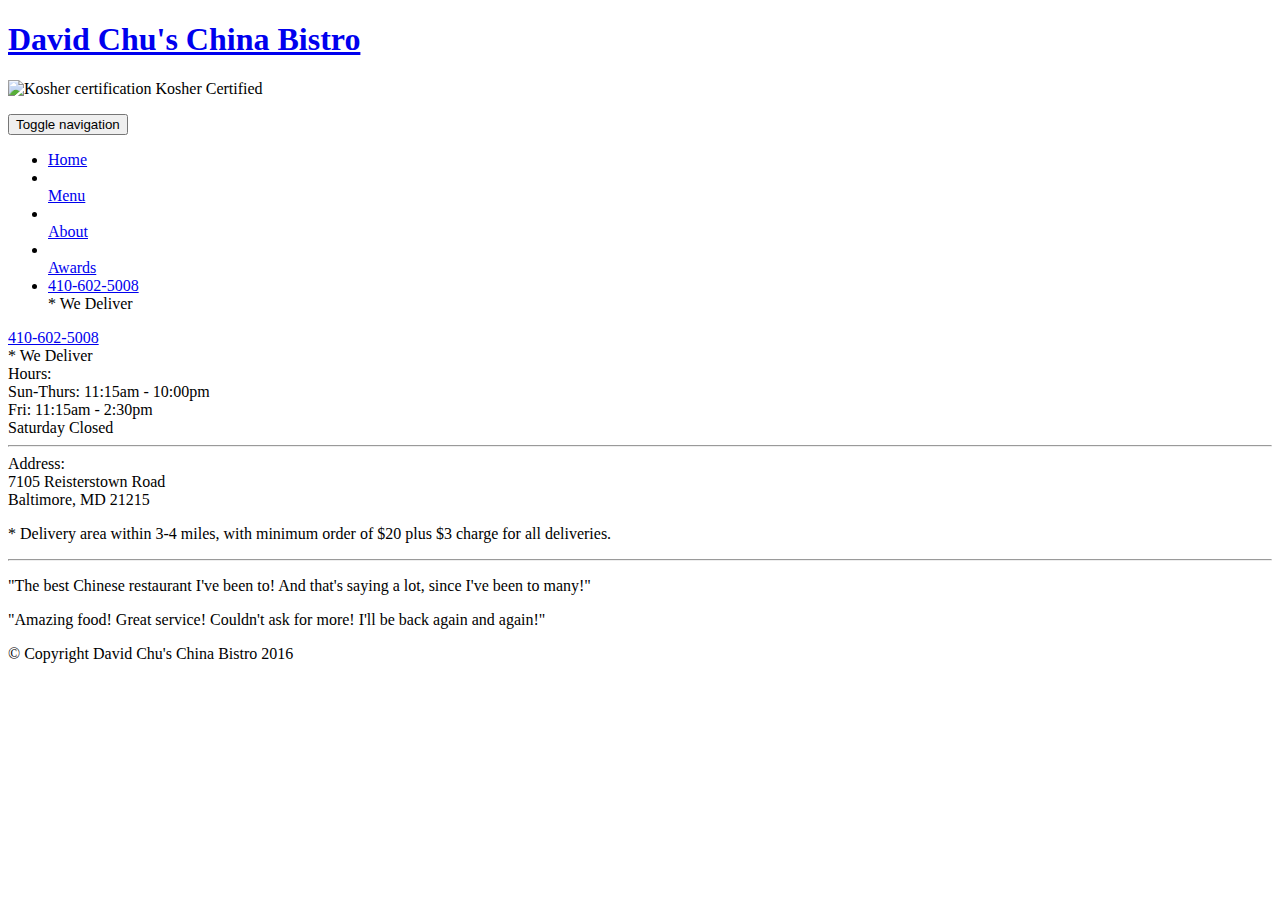
==== module-5/index.html @ 071de43c "Create index.html" ====
<!doctype html>
<html lang="en">
  <head>
    <meta charset="utf-8">
    <meta http-equiv="X-UA-Compatible" content="IE=edge">
    <meta name="viewport" content="width=device-width, initial-scale=1">
    <title>David Chu's China Bistro</title>
    <link rel="stylesheet" href="css/bootstrap.min.css">
    <link rel="stylesheet" href="css/styles.css">
    <link href='https://fonts.googleapis.com/css?family=Oxygen:400,300,700' rel='stylesheet' type='text/css'>
    <link href='https://fonts.googleapis.com/css?family=Lora' rel='stylesheet' type='text/css'>
  </head>
<body>
  <header>
    <nav id="header-nav" class="navbar navbar-default">
      <div class="container">
        <div class="navbar-header">
          <a href="index.html" class="pull-left visible-md visible-lg">
            <div id="logo-img" alt="Logo image"></div>
          </a>

          <div class="navbar-brand">
            <a href="index.html"><h1>David Chu's China Bistro</h1></a>
            <p>
              <img src="images/star-k-logo.png" alt="Kosher certification">
              <span>Kosher Certified</span>
            </p>
          </div>

          <button id="navbarToggle" type="button" class="navbar-toggle collapsed" data-toggle="collapse" data-target="#collapsable-nav" aria-expanded="false">
            <span class="sr-only">Toggle navigation</span>
            <span class="icon-bar"></span>
            <span class="icon-bar"></span>
            <span class="icon-bar"></span>
          </button>
        </div>
        
        <div id="collapsable-nav" class="collapse navbar-collapse">
           <ul id="nav-list" class="nav navbar-nav navbar-right">
            <li id="navHomeButton" class="visible-xs active">
              <a href="index.html">
                <span class="glyphicon glyphicon-home"></span> Home</a>
            </li>
            <li id="navMenuButton">
              <a href="#" onclick="$dc.loadMenuCategories();">
                <span class="glyphicon glyphicon-cutlery"></span><br class="hidden-xs"> Menu</a>
            </li>
            <li>
              <a href="#">
                <span class="glyphicon glyphicon-info-sign"></span><br class="hidden-xs"> About</a>
            </li>
            <li>
              <a href="#">
                <span class="glyphicon glyphicon-certificate"></span><br class="hidden-xs"> Awards</a>
            </li>
            <li id="phone" class="hidden-xs">
              <a href="tel:410-602-5008">
                <span>410-602-5008</span></a><div>* We Deliver</div>
            </li>
          </ul><!-- #nav-list -->
        </div><!-- .collapse .navbar-collapse -->
      </div><!-- .container -->
    </nav><!-- #header-nav -->
  </header>

  <div id="call-btn" class="visible-xs">
    <a class="btn" href="tel:410-602-5008">
    <span class="glyphicon glyphicon-earphone"></span>
    410-602-5008
    </a>
  </div>
  <div id="xs-deliver" class="text-center visible-xs">* We Deliver</div>

  <div id="main-content" class="container"></div>

  <footer class="panel-footer">
    <div class="container">
      <div class="row">
        <section id="hours" class="col-sm-4">
          <span>Hours:</span><br>
          Sun-Thurs: 11:15am - 10:00pm<br>
          Fri: 11:15am - 2:30pm<br>
          Saturday Closed
          <hr class="visible-xs">
        </section>
        <section id="address" class="col-sm-4">
          <span>Address:</span><br>
          7105 Reisterstown Road<br>
          Baltimore, MD 21215
          <p>* Delivery area within 3-4 miles, with minimum order of $20 plus $3 charge for all deliveries.</p>
          <hr class="visible-xs">
        </section>
        <section id="testimonials" class="col-sm-4">
          <p>"The best Chinese restaurant I've been to! And that's saying a lot, since I've been to many!"</p>
          <p>"Amazing food! Great service! Couldn't ask for more! I'll be back again and again!"</p>
        </section>
      </div>
      <div class="text-center">&copy; Copyright David Chu's China Bistro 2016</div>
    </div>
  </footer>

  <!-- jQuery (Bootstrap JS plugins depend on it) -->
  <script src="js/jquery-2.1.4.min.js"></script>
  <script src="js/bootstrap.min.js"></script>
  <script src="js/ajax-utils.js"></script>
  <script src="js/script.js"></script>
</body>
</html>
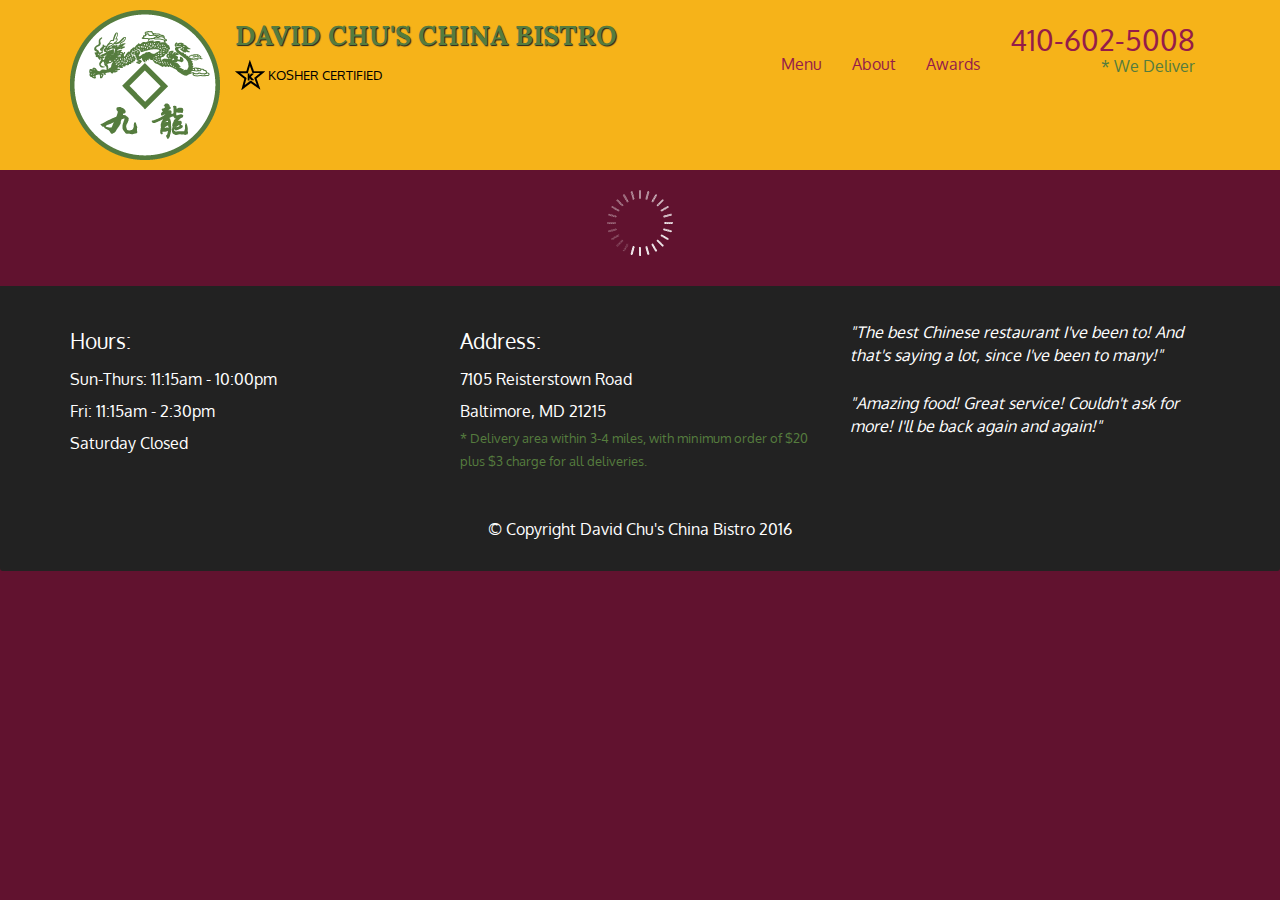
==== commit bc30dc5d: "Update index.html" ====
--- a/module-5/index.html
+++ b/module-5/index.html
@@ -1,5 +1,4 @@
-
-<!doctype html>
+<!DOCTYPE html>
 <html lang="en">
   <head>
     <meta charset="utf-8">
--- a/module-5/css/styles.css
+++ b/module-5/css/styles.css
@@ -0,0 +1,374 @@
+body {
+  font-size: 16px;
+  color: #fff;
+  background-color: #61122f;
+  font-family: 'Oxygen', sans-serif;
+}
+
+/** HEADER **/
+#header-nav {
+  background-color: #f6b319;
+  border-radius: 0;
+  border: 0;
+}
+
+#logo-img {
+  background: url('../images/restaurant-logo_large.png') no-repeat;
+  width: 150px;
+  height: 150px;
+  margin: 10px 15px 10px 0;
+}
+
+.navbar-brand {
+  padding-top: 25px;
+}
+.navbar-brand h1 { /* Restaurant name */
+  font-family: 'Lora', serif;
+  color: #557c3e;
+  font-size: 1.5em;
+  text-transform: uppercase;
+  font-weight: bold;
+  text-shadow: 1px 1px 1px #222;
+  margin-top: 0;
+  margin-bottom: 0;
+  line-height: .75;
+}
+.navbar-brand a:hover, .navbar-brand a:focus {
+  text-decoration: none;
+}
+.navbar-brand p { /* Kosher cert */
+  color: #000;
+  text-transform: uppercase;
+  font-size: .7em;
+  margin-top: 15px;
+}
+.navbar-brand p span { /* Star-K */
+  vertical-align: middle;
+}
+
+#nav-list {
+  margin-top: 10px;
+}
+#nav-list a {
+  color: #951C49;
+  text-align: center;
+}
+#nav-list a:hover {
+  background: #E7E7E7;
+}
+#nav-list a span {
+  font-size: 1.8em;
+}
+
+#phone {
+  margin-top: 5px;
+}
+#phone a { /* Phone number */
+  text-align: right;
+  padding-bottom: 0;
+}
+#phone div { /* We Deliver */
+  color: #557c3e;
+  text-align: right;
+  padding-right: 15px;
+}
+
+.navbar-header button.navbar-toggle, .navbar-header .icon-bar {
+  border: 1px solid #61122f;
+}
+.navbar-header button.navbar-toggle {
+  clear: both;
+  margin-top: -30px;
+}
+/* END HEADER */
+
+/* FOOTER */
+.panel-footer {
+  margin-top: 30px;
+  padding-top: 35px;
+  padding-bottom: 30px;
+  background-color: #222;
+  border-top: 0;
+}
+.panel-footer div.row {
+  margin-bottom: 35px;
+}
+#hours, #address {
+  line-height: 2;
+}
+#hours > span, #address > span {
+  font-size: 1.3em;
+}
+#address p {
+  color: #557c3e;
+  font-size: .8em;
+  line-height: 1.8;
+}
+#testimonials {
+  font-style: italic;
+}
+#testimonials p:nth-child(2) {
+  margin-top: 25px;
+}
+/* END FOOTER */
+
+
+
+/* HOME PAGE */
+.container .jumbotron {
+  box-shadow: 0 0 50px #3F0C1F;
+  border: 2px solid #3F0C1F;
+}
+
+#menu-tile, #specials-tile, #map-tile {
+  height: 250px;
+  width: 100%;
+  margin-bottom: 15px;
+  position: relative;
+  border: 2px solid #3F0C1F;
+  overflow: hidden;
+}
+#menu-tile:hover, #specials-tile:hover, #map-tile:hover {
+  box-shadow: 0 1px 5px 1px #cccccc;
+}
+#menu-tile {
+  background: url('../images/menu-tile.jpg') no-repeat;
+  background-position: center;
+}
+#specials-tile {
+  background: url('../images/specials-tile.jpg') no-repeat;
+  background-position: center;
+}
+#menu-tile span, #specials-tile span, #map-tile span {
+  position: absolute;
+  bottom: 0;
+  right: 0;
+  width: 100%;
+  text-align: center;
+  font-size: 1.6em;
+  text-transform: uppercase;
+  background-color: #000;
+  color: #fff;
+  opacity: .8;
+}
+/* END HOME PAGE */
+
+/* MENU CATEGORIES PAGE */
+.category-tile { 
+  position: relative;
+  border: 2px solid #3F0C1F;
+  overflow: hidden;
+  width: 200px;
+  height: 200px;
+  margin: 0 auto 15px;
+}
+.category-tile span {
+  position: absolute;
+  bottom: 0;
+  right: 0;
+  width: 100%;
+  text-align: center;
+  font-size: 1.2em;
+  text-transform: uppercase;
+  background-color: #000;
+  color: #fff;
+  opacity: .8;
+}
+.category-tile:hover {
+  box-shadow: 0 1px 5px 1px #cccccc;
+}
+
+#menu-categories-title + div {
+  margin-bottom: 50px;
+}
+/* END MENU CATEGORIES PAGE */
+
+/* SINGLE CATEGORY PAGE */
+.menu-item-tile {
+  margin-bottom: 25px;
+}
+.menu-item-tile hr {
+  width: 80%;
+}
+.menu-item-tile .menu-item-price {
+  font-size: 1.1em;
+  text-align: right;
+  margin-top: -15px;
+  margin-right: -15px;
+}
+.menu-item-tile .menu-item-price span {
+  font-size: .6em;
+}
+.menu-item-photo {
+  position: relative;
+  border: 2px solid #3F0C1F; 
+  overflow: hidden;
+  padding: 0;
+  margin-right: -15px;
+  margin-left: auto;
+  margin-bottom: 20px;
+  max-width: 250px;
+}
+.menu-item-photo div {
+  position: absolute;
+  bottom: 0;
+  right: 0;
+  width: 80px;
+  background-color: #557c3e;
+  text-align: center;
+}
+.menu-item-description {
+  padding-right: 30px;
+}
+h3.menu-item-title {
+  margin: 0 0 10px;
+}
+.menu-item-details {
+  font-size: .9em;
+  font-style: italic;
+}
+/* END SINGLE CATEGORY PAGE */
+
+
+/********** Large devices only **********/
+@media (min-width: 1200px) {
+  .container .jumbotron {
+    background: url('../images/jumbotron_1200.jpg') no-repeat;
+    height: 675px;
+  }
+}
+
+/********** Medium devices only **********/
+@media (min-width: 992px) and (max-width: 1199px) {
+  /* Header */
+  #logo-img {
+    background: url('../images/restaurant-logo_medium.png') no-repeat;
+    width: 100px;
+    height: 100px;
+    margin: 5px 5px 5px 0;
+  }
+  /* End Header */
+
+  /* Home Page */
+  .container .jumbotron {
+    background: url('../images/jumbotron_992.jpg') no-repeat;
+    height: 558px;
+  }
+  /* End Home Page */
+}
+
+/********** Small devices only **********/
+@media (min-width: 768px) and (max-width: 991px) {
+  /* Home Page */
+  .container .jumbotron {
+    background: url('../images/jumbotron_768.jpg') no-repeat;
+    height: 432px;
+  }
+  /* End Home Page */
+}
+
+/********** Extra small devices only **********/
+@media (max-width: 767px) {
+  /* Header */
+  .navbar-brand {
+    padding-top: 10px;
+    height: 80px;
+  }
+  .navbar-brand h1 { /* Restaurant name */
+    padding-top: 10px;
+    font-size: 5vw; /* 1vw = 1% of viewport width */
+  }
+  .navbar-brand p { /* Kosher cert */
+    font-size: .6em;
+    margin-top: 12px;
+  }
+  .navbar-brand p img { /* Star-K */
+    height: 20px;
+  }
+
+  #collapsable-nav a { /* Collapsed nav menu text */
+    font-size: 1.2em;
+  }
+  #collapsable-nav a span { /* Collapsed nav menu glyph */
+    font-size: 1em;
+    margin-right: 5px;
+  }
+
+  #call-btn > a {
+    font-size: 1.5em;
+    display: block;
+    margin: 0 20px;
+    padding: 10px;
+    border: 2px solid #fff;
+    background-color: #f6b319;
+    color: #951c49;
+  }
+  #xs-deliver {
+    margin-top: 5px;
+    font-size: .7em;
+    letter-spacing: .1em;
+    text-transform: uppercase;
+  }
+  /* End Header */
+
+  /* Footer */
+  .panel-footer section {
+    margin-bottom: 30px;
+    text-align: center;
+  }
+  .panel-footer section:nth-child(3) {
+    margin-bottom: 0; /* margin already exists on the whole row */
+  }
+  .panel-footer section hr {
+    width: 50%;
+  }
+  /* End Footer */
+
+  /* Home Page */
+  .container .jumbotron {
+    margin-top: 30px;
+    padding: 0;
+  }
+  #menu-tile, #specials-tile {
+    width: 360px;
+    margin: 0 auto 15px;
+  }
+
+  .menu-item-photo {
+    margin-right: auto;
+  }
+  .menu-item-tile .menu-item-price {
+    text-align: center;
+  }
+  .menu-item-description {
+    text-align: center;;
+  }
+}
+
+
+/********** Super extra small devices Only :-) (e.g., iPhone 4) **********/
+@media (max-width: 479px) {
+  /* Header */
+  .navbar-brand h1 { /* Restaurant name */
+    padding-top: 5px;
+    font-size: 6vw;
+  }
+  /* End Header */
+  
+  /* Home page */
+  #menu-tile, #specials-tile {
+    width: 280px;
+    margin: 0 auto 15px;
+  }
+
+  .col-xxs-12 {
+    position: relative;
+    min-height: 1px;
+    padding-right: 15px;
+    padding-left: 15px;
+    float: left;
+    width: 100%;
+  }
+}
+
+
